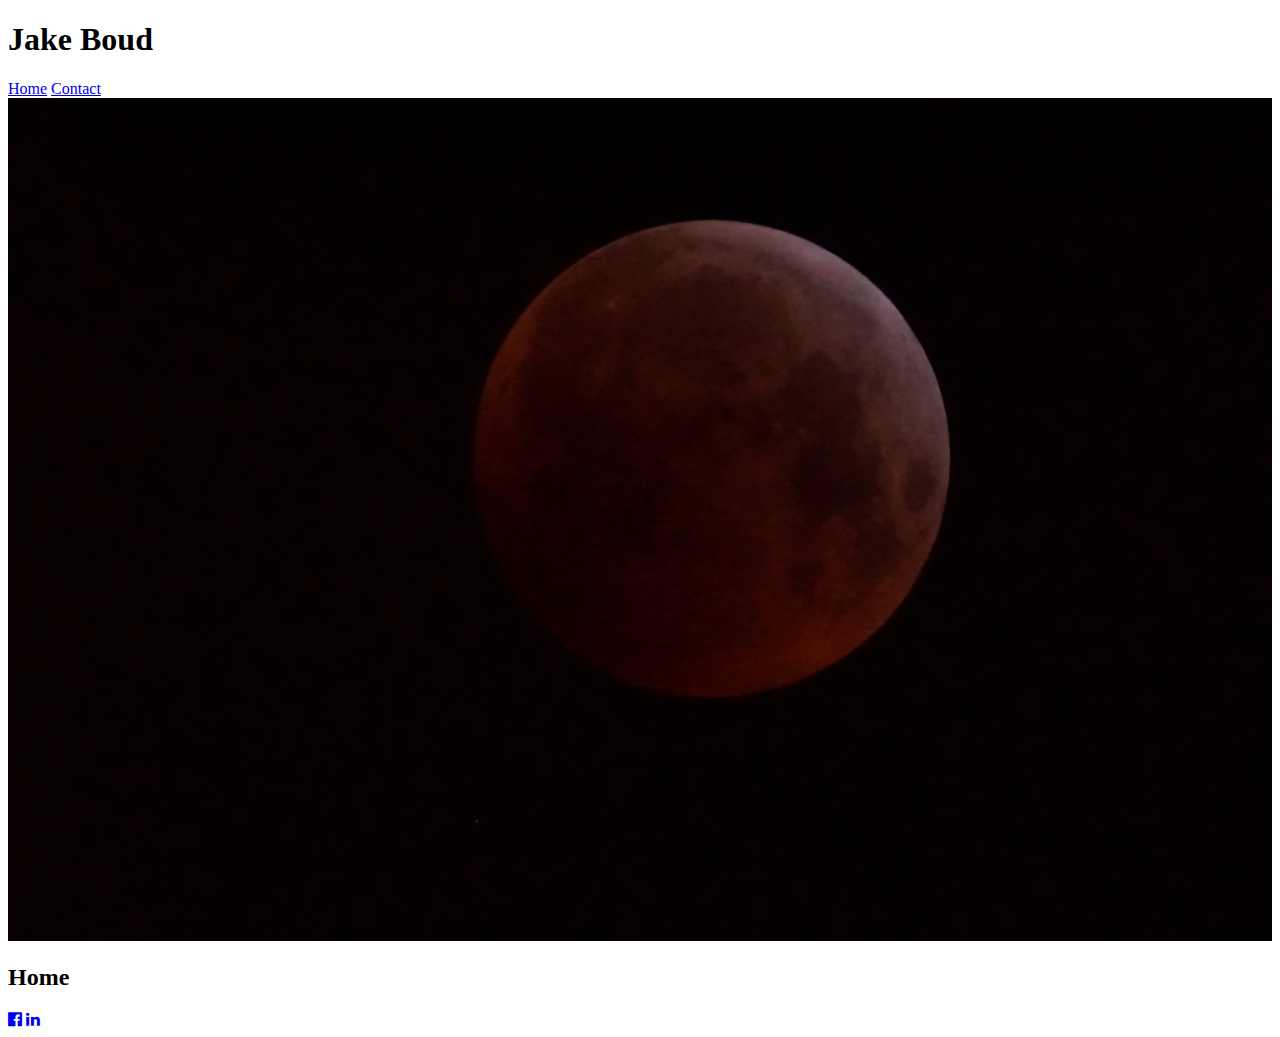
==== index.html @ 94128ef3 "added header picture" ====
<!DOCTYPE html>
<html>
<meta charset="UTF-8">
<meta name="viewport" content="width=device-width, initial-scale=1">
<meta name="description" content="Jake Boud's Personnel Website">
<meta name="keywords" content="Jake, Boud">
<meta name="author" content="Jake Boud">
<title>Jake Boud</title>
<link rel="stylesheet" href="https://www.w3schools.com/w3css/3/w3.css">
<link rel="stylesheet" href="https://cdnjs.cloudflare.com/ajax/libs/font-awesome/4.6.3/css/font-awesome.min.css">
<header>
 <!-- Navigation -->
	<h1>Jake Boud</h1>
<nav class="w3-bar w3-black">
  <a href="/index.html" class="w3-button w3-bar-item">Home</a>
  <a href="/contact.html" class="w3-button w3-bar-item">Contact</a>
</nav> 
<img src="DSC01926.JPG" style="max-width:100%"></img
</header>
<body>
	 <section class="w3-container w3-center">
		<h2>Home</h2>
	</section> 
</body>
<footer class="w3-container w3-padding-64 w3-center w3-black w3-xlarge">
  <a href="https://www.facebook.com/jboud" target="_blank"><i class="fa fa-facebook-official"></i></a>
  <a href="https://www.linkedin.com/in/jake-boud-80811067/" target="_blank"><i class="fa fa-linkedin"></i></a>
</footer>
</html>
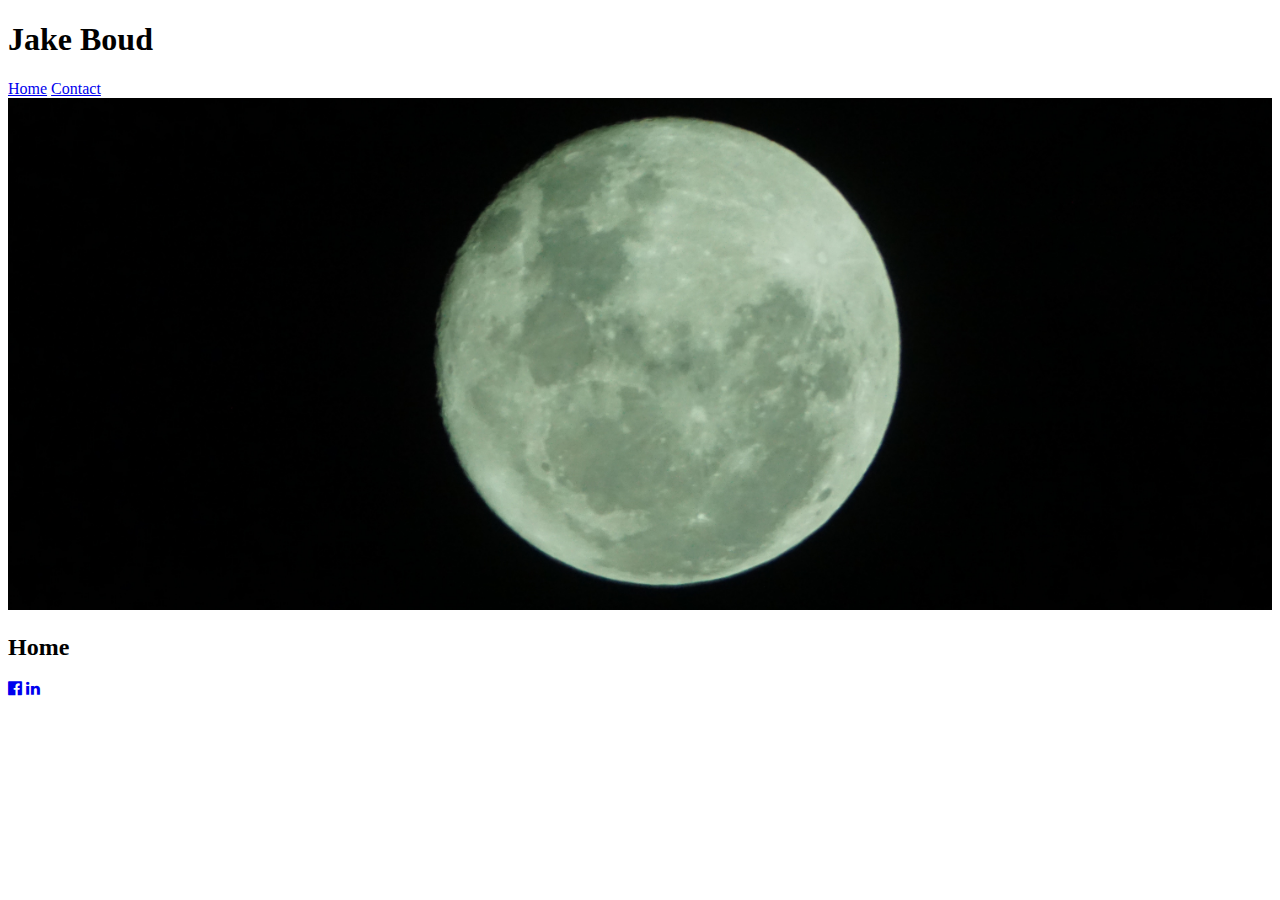
==== commit 38133b94: "changed picture" ====
--- a/index.html
+++ b/index.html
@@ -15,7 +15,7 @@
   <a href="/index.html" class="w3-button w3-bar-item">Home</a>
   <a href="/contact.html" class="w3-button w3-bar-item">Contact</a>
 </nav> 
-<img src="DSC01926.JPG" style="max-width:100%"></img
+<img src="DSC01164.JPG" style="max-width:100%"></img
 </header>
 <body>
 	 <section class="w3-container w3-center">
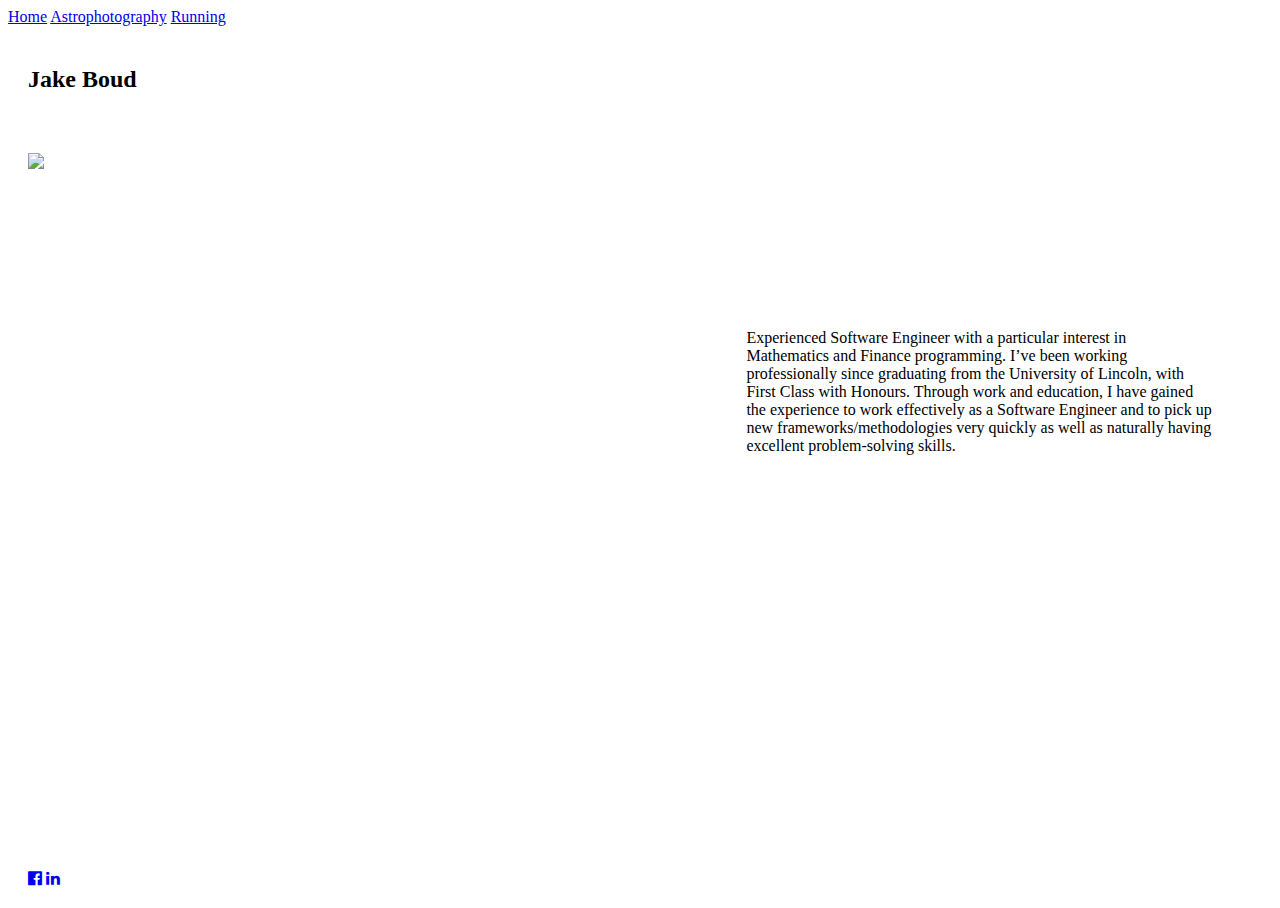
==== commit 563528b4: "Merge branch 'master' of https://github.com/extremechimping/extremechimping.github.io" ====
--- a/index.html
+++ b/index.html
@@ -2,27 +2,38 @@
 <html>
 <meta charset="UTF-8">
 <meta name="viewport" content="width=device-width, initial-scale=1">
-<meta name="description" content="Jake Boud's Personnel Website">
+<meta name="description" content="Jake Boud's Personal Website">
 <meta name="keywords" content="Jake, Boud">
 <meta name="author" content="Jake Boud">
 <title>Jake Boud</title>
+<link rel="icon" href="./DSC01926.ico">
 <link rel="stylesheet" href="https://www.w3schools.com/w3css/3/w3.css">
 <link rel="stylesheet" href="https://cdnjs.cloudflare.com/ajax/libs/font-awesome/4.6.3/css/font-awesome.min.css">
+<link rel="stylesheet" type="text/css" href="./site.css">
 <header>
  <!-- Navigation -->
-	<h1>Jake Boud</h1>
 <nav class="w3-bar w3-black">
   <a href="/index.html" class="w3-button w3-bar-item">Home</a>
-  <a href="/contact.html" class="w3-button w3-bar-item">Contact</a>
+  <a href="/astrophotography.html" class="w3-button w3-bar-item">Astrophotography</a>
+  <a href="/running.html" class="w3-button w3-bar-item">Running</a>
 </nav> 
-<img src="DSC01164.JPG" style="max-width:100%"></img
 </header>
 <body>
-	 <section class="w3-container w3-center">
-		<h2>Home</h2>
+	 <section class="w3-container content">
+		<div class="left">
+			<h2 class="title">Jake Boud</h2>
+			<img src="284422931_1043261819926181_6101880264788959418_n.JPG" class="profile-photo"></img>
+		</div>
+		<div class="right">
+			<div class=text-section> 
+				<p>
+					Experienced Software Engineer with a particular interest in Mathematics and Finance programming. I’ve been working professionally since graduating from the University of Lincoln, with First Class with Honours. Through work and education, I have gained the experience to work effectively as a Software Engineer and to pick up new frameworks/methodologies very quickly as well as naturally having excellent problem-solving skills.
+				</p>
+			</div>
+		</div>
 	</section> 
 </body>
-<footer class="w3-container w3-padding-64 w3-center w3-black w3-xlarge">
+<footer class="w3-container w3-padding-64 w3-center w3-black w3-xlarge footer">
   <a href="https://www.facebook.com/jboud" target="_blank"><i class="fa fa-facebook-official"></i></a>
   <a href="https://www.linkedin.com/in/jake-boud-80811067/" target="_blank"><i class="fa fa-linkedin"></i></a>
 </footer>
--- a/site.css
+++ b/site.css
@@ -0,0 +1,51 @@
+html {
+  height: 100%;
+}
+
+body {
+  display: flex;
+  flex-direction: column;
+  min-height: 100%;
+}
+
+.content {
+  flex: 1;
+}
+
+.content img 
+{
+  width: 100%;
+}
+
+.footer {
+  padding: 20px;
+}
+
+.left {
+	float: left;
+	width: 60%;
+}
+
+.right {
+	float: right;
+	width: 40%;
+	padding-right: 40px;
+}
+
+.left .profile-photo {
+	width: 80%;
+	height 80%;
+	padding: 20px;
+}
+
+.left .title {
+	padding: 20px;
+}
+
+.right .text-section {
+	padding-top: 100px;
+}
+
+.right p {
+	padding: 20px;
+}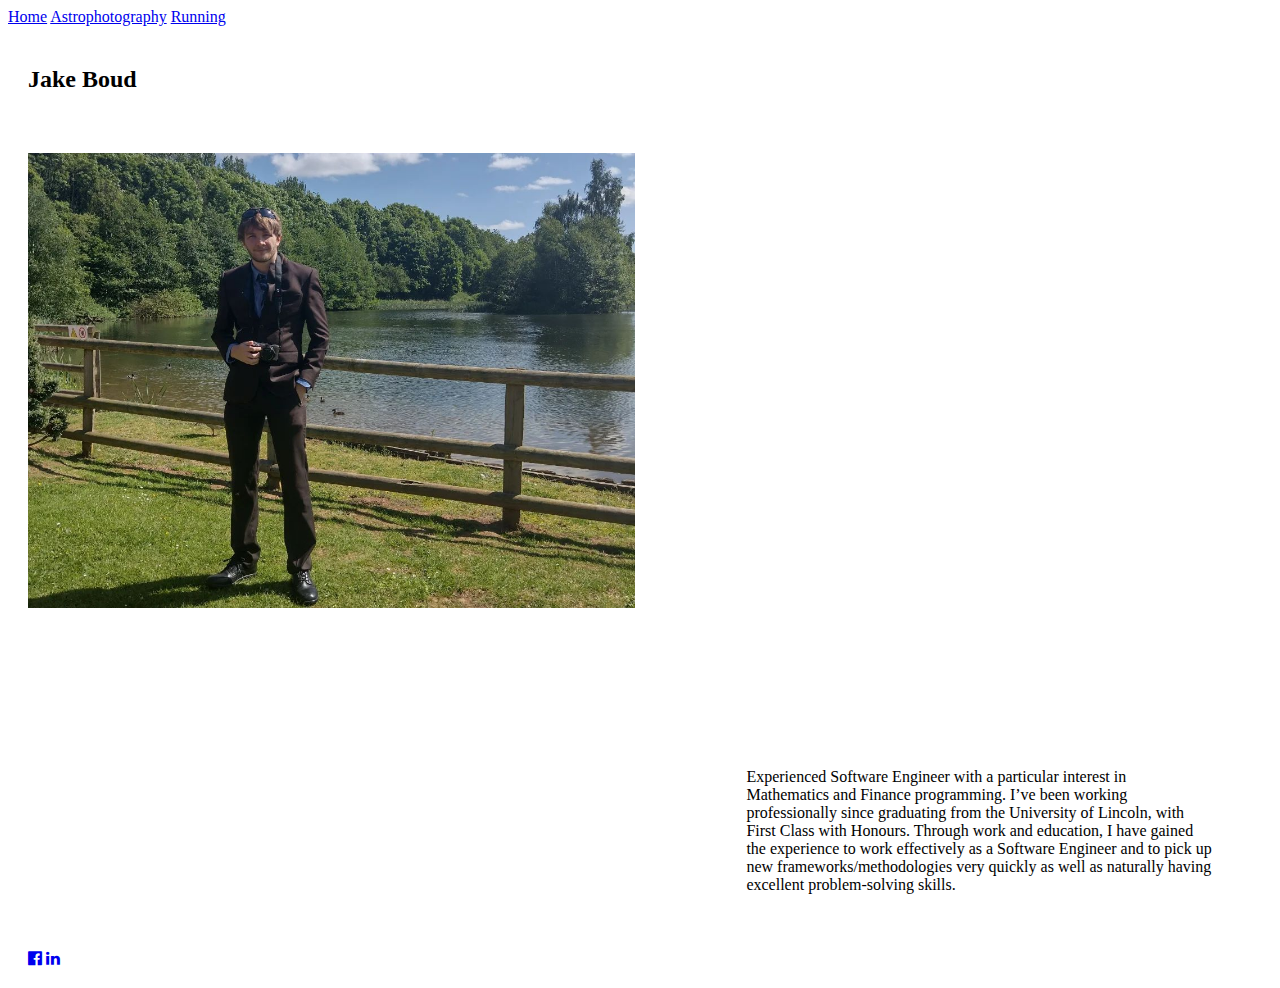
==== commit 47c1181f: "images fix" ====
--- a/index.html
+++ b/index.html
@@ -22,7 +22,7 @@
 	 <section class="w3-container content">
 		<div class="left">
 			<h2 class="title">Jake Boud</h2>
-			<img src="284422931_1043261819926181_6101880264788959418_n.JPG" class="profile-photo"></img>
+			<img src="mainpic.jpg" class="profile-photo"></img>
 		</div>
 		<div class="right">
 			<div class=text-section> 
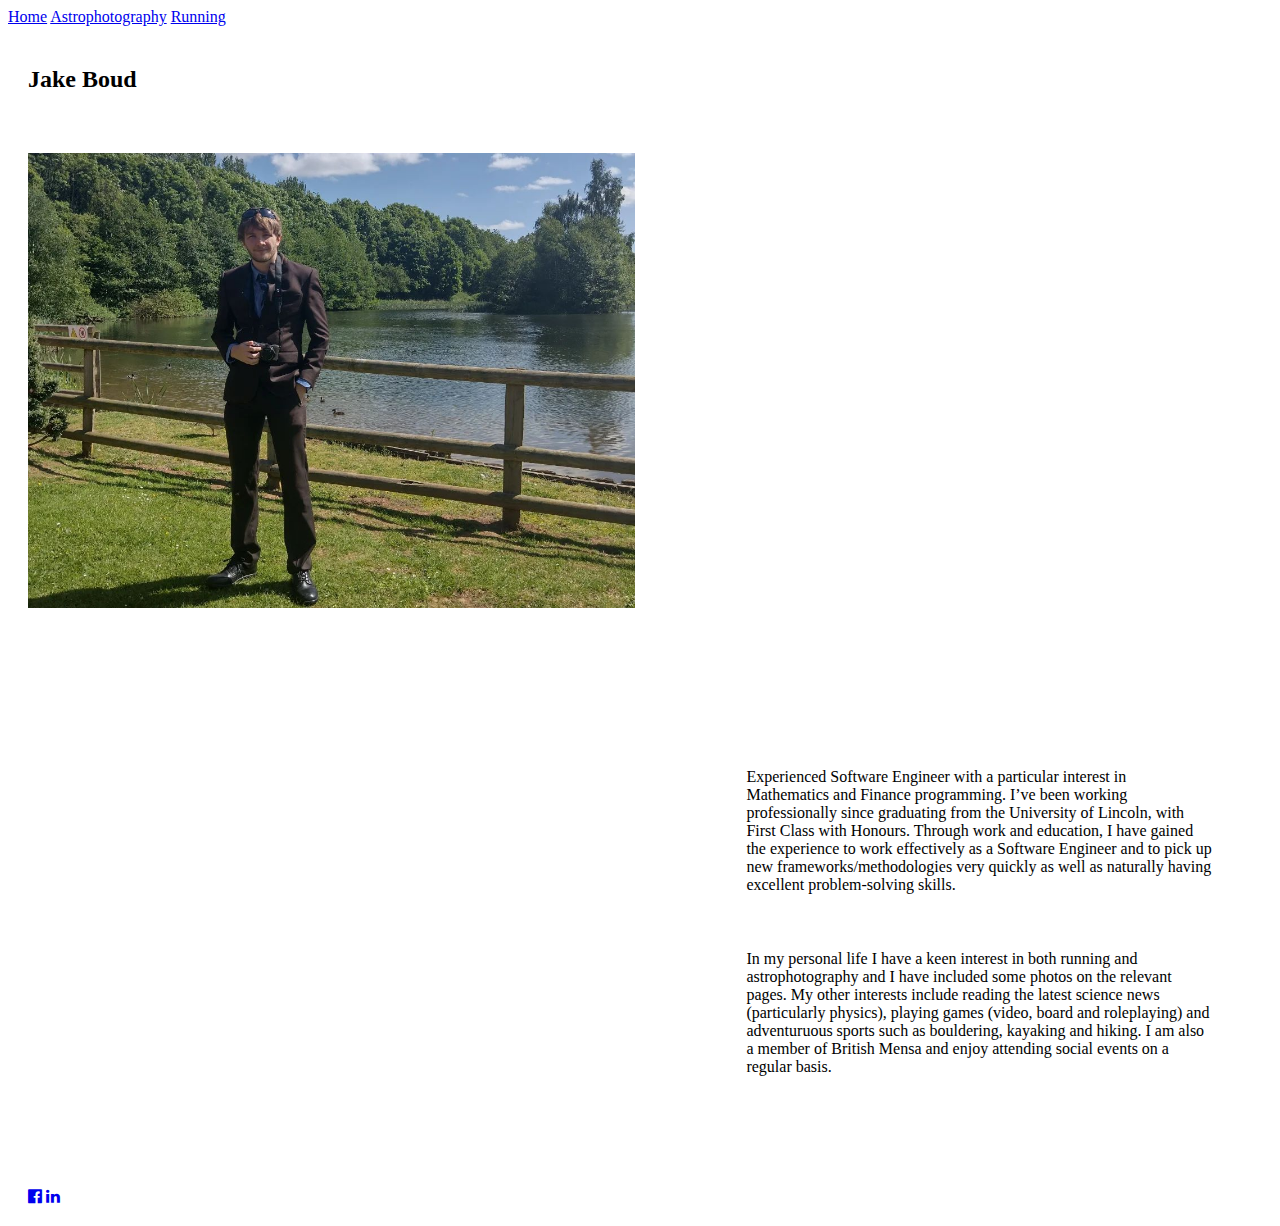
==== commit 6e607ded: "improving dynamic and mobile experience" ====
--- a/index.html
+++ b/index.html
@@ -29,6 +29,9 @@
 				<p>
 					Experienced Software Engineer with a particular interest in Mathematics and Finance programming. I’ve been working professionally since graduating from the University of Lincoln, with First Class with Honours. Through work and education, I have gained the experience to work effectively as a Software Engineer and to pick up new frameworks/methodologies very quickly as well as naturally having excellent problem-solving skills.
 				</p>
+				<p>
+					In my personal life I have a keen interest in both running and astrophotography and I have included some photos on the relevant pages. My other interests include reading the latest science news (particularly physics), playing games (video, board and roleplaying) and adventuruous sports such as bouldering, kayaking and hiking. I am also a member of British Mensa and enjoy attending social events on a regular basis.
+				<p/>
 			</div>
 		</div>
 	</section> 
--- a/site.css
+++ b/site.css
@@ -48,4 +48,18 @@
 
 .right p {
 	padding: 20px;
+}
+
+@media only screen and (max-width: 800px) {
+	.left {
+		width: 100%;
+	}
+
+	.right {
+		width: 100%;
+	}
+	
+	.right .text-section {
+		padding-top: 20px;
+	}
 }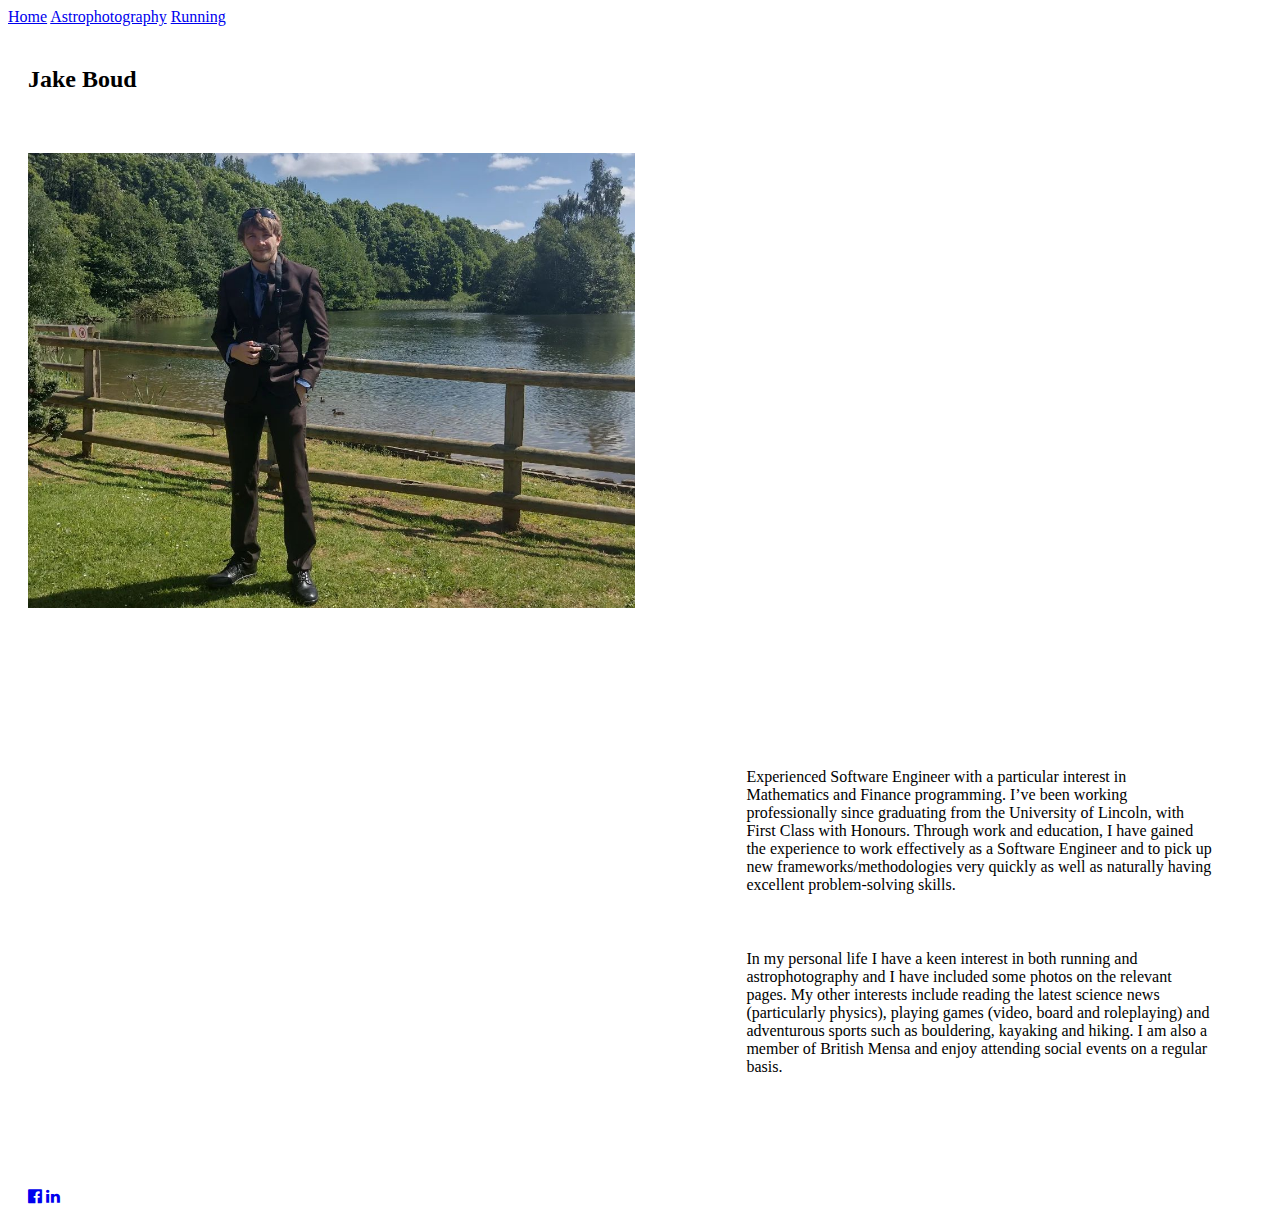
==== commit a75a4a61: "fix typo" ====
--- a/index.html
+++ b/index.html
@@ -1,7 +1,7 @@
 <!DOCTYPE html>
 <html>
 <meta charset="UTF-8">
-<meta name="viewport" content="width=device-width, initial-scale=1">
+<meta name="viewport" content="width=device-width, initial-scale=1.0">
 <meta name="description" content="Jake Boud's Personal Website">
 <meta name="keywords" content="Jake, Boud">
 <meta name="author" content="Jake Boud">
@@ -30,7 +30,7 @@
 					Experienced Software Engineer with a particular interest in Mathematics and Finance programming. I’ve been working professionally since graduating from the University of Lincoln, with First Class with Honours. Through work and education, I have gained the experience to work effectively as a Software Engineer and to pick up new frameworks/methodologies very quickly as well as naturally having excellent problem-solving skills.
 				</p>
 				<p>
-					In my personal life I have a keen interest in both running and astrophotography and I have included some photos on the relevant pages. My other interests include reading the latest science news (particularly physics), playing games (video, board and roleplaying) and adventuruous sports such as bouldering, kayaking and hiking. I am also a member of British Mensa and enjoy attending social events on a regular basis.
+					In my personal life I have a keen interest in both running and astrophotography and I have included some photos on the relevant pages. My other interests include reading the latest science news (particularly physics), playing games (video, board and roleplaying) and adventurous sports such as bouldering, kayaking and hiking. I am also a member of British Mensa and enjoy attending social events on a regular basis.
 				<p/>
 			</div>
 		</div>
--- a/site.css
+++ b/site.css
@@ -6,6 +6,11 @@
   display: flex;
   flex-direction: column;
   min-height: 100%;
+}
+
+@-o-viewport,
+@-ms-viewport{
+  width: device-width;
 }
 
 .content {
@@ -50,7 +55,7 @@
 	padding: 20px;
 }
 
-@media only screen and (max-width: 800px) {
+@media screen and (max-width: 768px) {
 	.left {
 		width: 100%;
 	}
